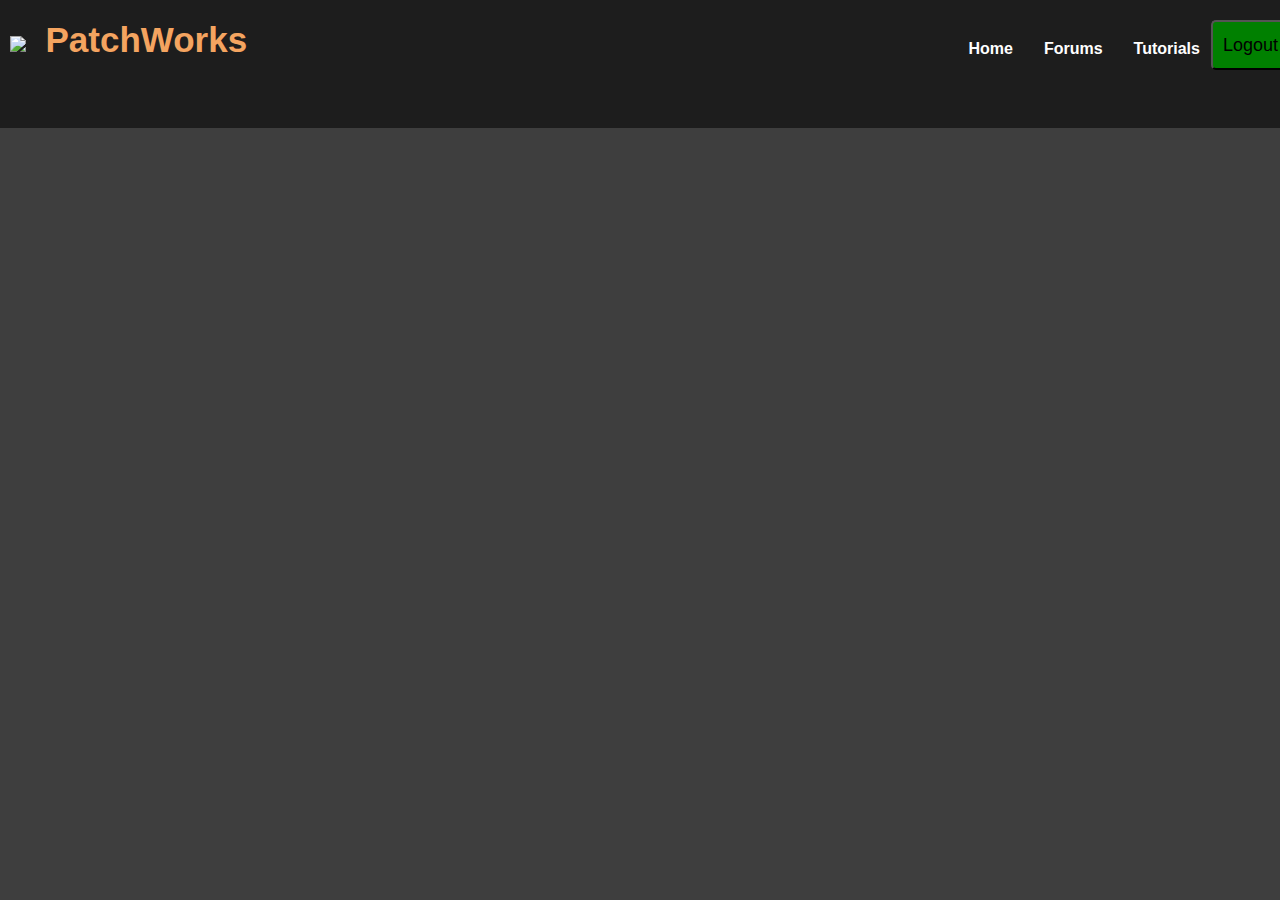
==== PatckWorks/index.html @ b5c471d6 "Add files via upload" ====
<!DOCTYPE html>
<html lang="en">
<head>
    <meta charset="UTF-8">
    <meta name="viewport" content="width=device-width, initial-scale=1.0">
    <title>Layout</title>
    <link rel="stylesheet" href="style.css">
</head>
<body>
    <hearder>
        <nav>
           <p id="Logo"><img src="C:\Users\murthy\Pictures\PatchWorks logo.jpeg"/>&nbsp;    PatchWorks</p>
           <a href="" >Home</a>
           <a href="">Forums</a>
           <a href="">Tutorials</a> 
           <button>Logout</button>      
        </nav>
    </hearder>
    <main>
      
    </main>
    <footer>
       <p>Credits-</p><p>Copyright&copy;-</p>
    </footer>
</body>
</html>
---- PatckWorks/style.css ----
*{
    margin: 0;
    padding: 0;
}
body{
    background-color: rgb(62, 62, 62);
    height: 833px;
  
}
nav{
    height: 12vh;
    width: 100%;
    padding: 10px;
    font-family: 'Segoe UI', Tahoma, Geneva, Verdana, sans-serif;
    font-weight: bold;
    display: flex;
    flex-direction: row;
    background-color:rgb(29, 29, 29);
    position: sticky;
    top: 0;
    
}

a{
  color:white;
  margin: 30px; 
  align-items: end;
  text-decoration: none;
  margin-right: 1px;
}
a:hover{
    /* box-shadow: 0px 1px white; */
    padding: 2px;
    outline: 1px solid white;
    background-color: white;
    color: black;
    border-radius: 3px;
}
#Logo{
    font-family: 'Segoe UI', Tahoma, Geneva, Verdana, sans-serif;
    font-weight: bold;
    color: sandybrown;
    font-size: 35px;
    flex: content;
    align-items: start; 
     margin-top: 10px;
}
button{
    color: black;
    border-radius: 5px;
    font-size: large;
    align-items: end;
    height: 50px;
    padding: 10px;
    margin-top:10px ;
    background-color: green;
    box-shadow: 2px;
    margin-left: 10px;
}
button:hover{
    background-color: gray;
    color: white;
    cursor: pointer;
}
img{
    width: 60px;
}
footer{
    margin-top: 90vh;
    height: 5vh;
    background-color: rgba(239, 236, 230, 0.849);
    display: flex;
    justify-content: end;
    position: fixed;
}
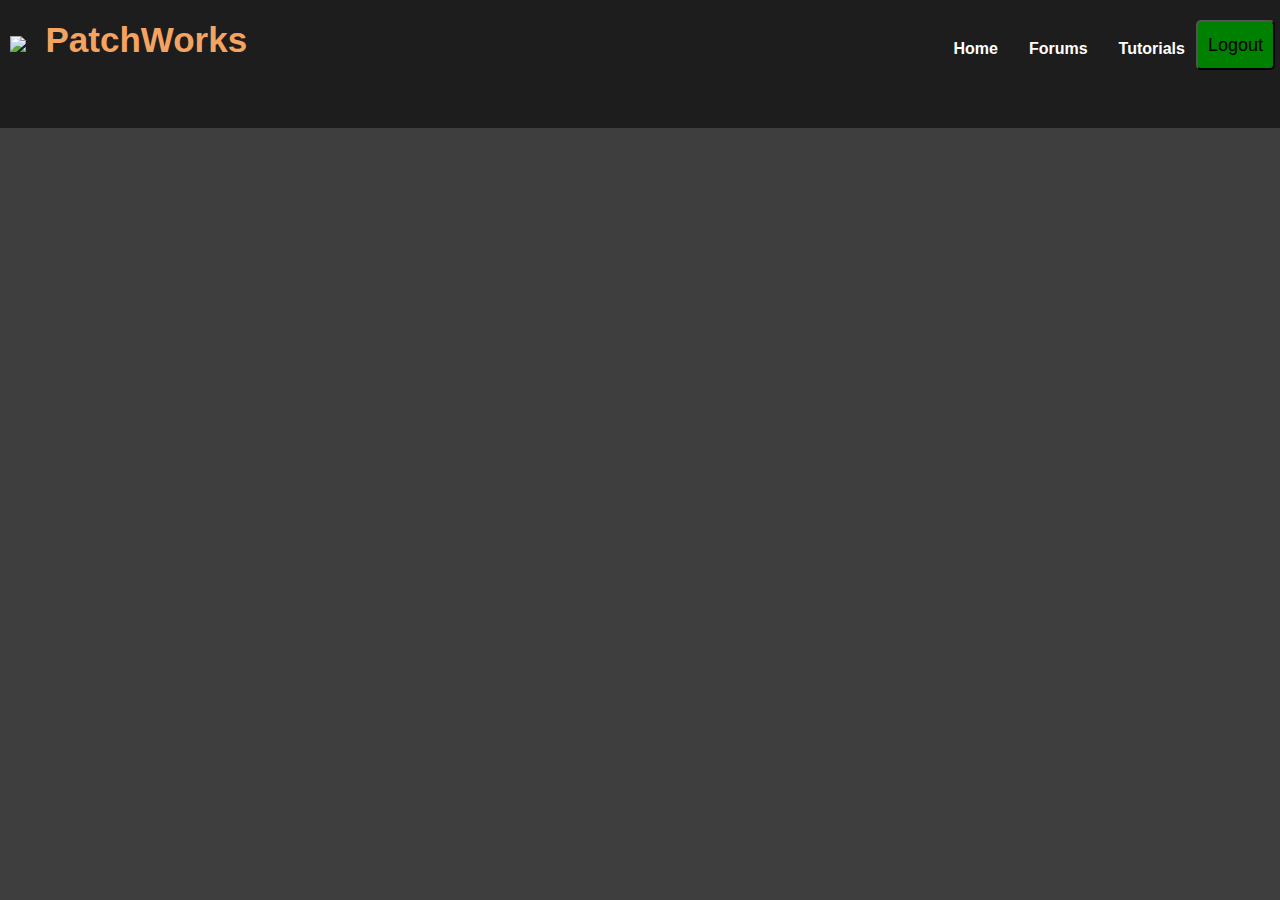
==== commit 9d8e1a90: "adding the remaining files" ====
--- a/PatckWorks/index.html
+++ b/PatckWorks/index.html
@@ -5,15 +5,16 @@
     <meta name="viewport" content="width=device-width, initial-scale=1.0">
     <title>Layout</title>
     <link rel="stylesheet" href="style.css">
+
 </head>
 <body>
     <hearder>
         <nav>
            <p id="Logo"><img src="C:\Users\murthy\Pictures\PatchWorks logo.jpeg"/>&nbsp;    PatchWorks</p>
-           <a href="" >Home</a>
-           <a href="">Forums</a>
-           <a href="">Tutorials</a> 
-           <button>Logout</button>      
+           <a href="home.html" target="_blank" >Home</a>
+           <a href="https://www.reddit.com/r/mobilerepair/" target="_blank">Forums</a>
+           <a href="https://www.youtube.com/results?search_query=salem+computer+shop" target="_blank">Tutorials</a> 
+           <button onclick="location.href = 'home.html';" target ="_blank">Logout</button>      
         </nav>
     </hearder>
     <main>
--- a/PatckWorks/style.css
+++ b/PatckWorks/style.css
@@ -56,11 +56,13 @@
     background-color: green;
     box-shadow: 2px;
     margin-left: 10px;
+    margin-right: 15px;
 }
 button:hover{
     background-color: gray;
     color: white;
     cursor: pointer;
+
 }
 img{
     width: 60px;
@@ -72,4 +74,4 @@
     display: flex;
     justify-content: end;
     position: fixed;
-}+}
